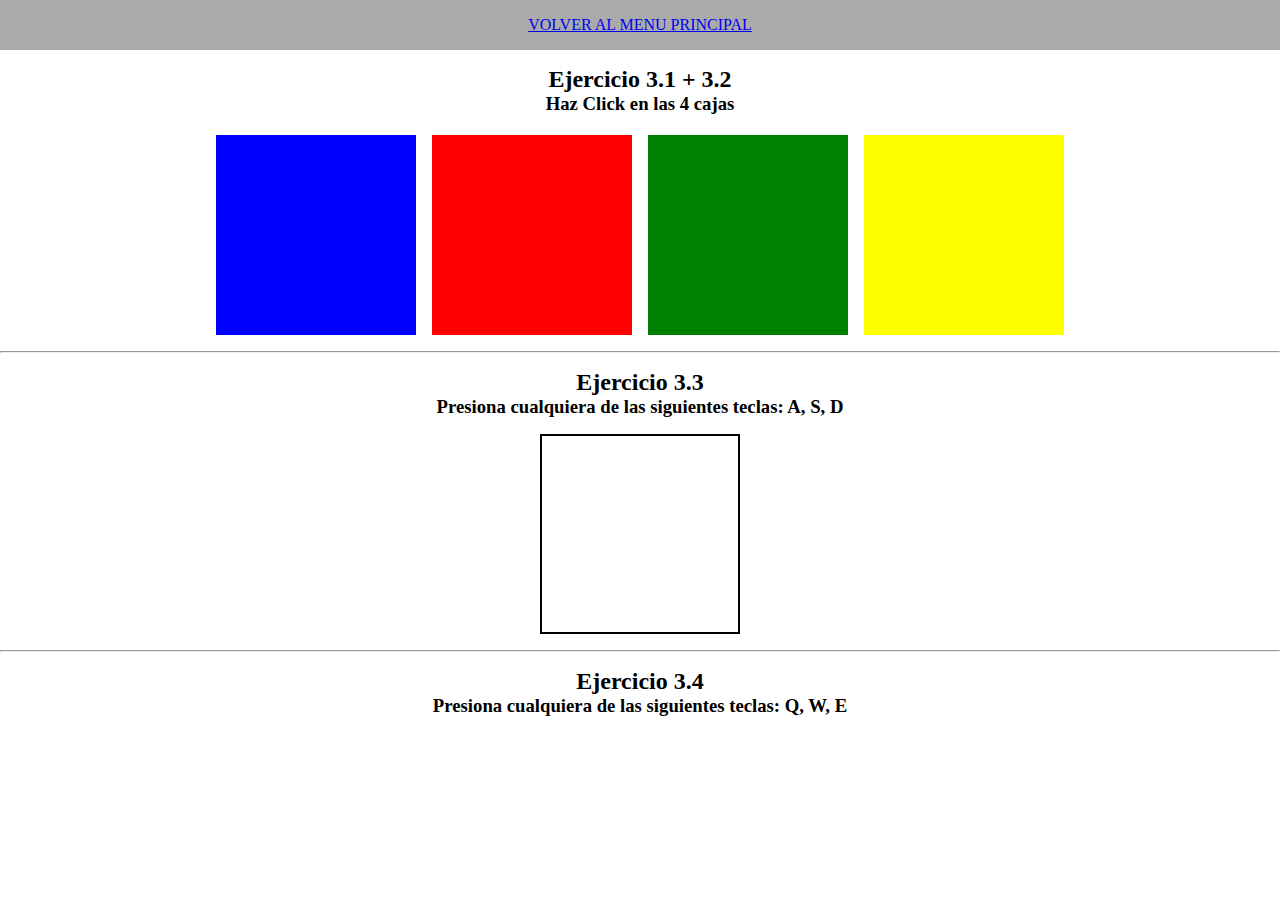
==== 4_colores.html @ 0b716928 "first commit" ====
<!DOCTYPE html>
<html lang="es">
<head>
    <meta charset="UTF-8">
    <meta name="viewport" content="width=device-width, initial-scale=1.0">
    <title>Document</title>
    <link rel="stylesheet" href="./assets/css/style.css">
    <script defer src="./assets/js/3_ejercicio.js"></script>
</head>
<body>
    <header><a href="./index.html">VOLVER AL MENU PRINCIPAL</a></header>
    <h2>Ejercicio 3.1 + 3.2</h2>
    <h3>Haz Click en las 4 cajas</h3>
    <section id="contenedorCajas">
        <div id="div1" style="background-color: blue; width:200px; height: 200px;"></div>
        <div id="div2" style="background-color: red; width:200px; height: 200px;"></div>
        <div id="div3" style="background-color: green; width:200px; height: 200px;"></div>
        <div id="div4" style="background-color: yellow; width:200px; height: 200px;"></div>
    </section>

<hr>
<h2>Ejercicio 3.3</h2>
<h3>Presiona cualquiera de las siguientes teclas: A, S, D</h3>
<section id="contenedorCajaVacia">
<div id="key" style="width: 200px; height: 200px; border:2px solid black"></div>
</section>

<hr>
<h2>Ejercicio 3.4</h2>
<h3>Presiona cualquiera de las siguientes teclas: Q, W, E</h3>
<section id="contenedorNuevasCajas"></section>
</body>
</html>
---- assets/css/style.css ----
* {
  margin: 0;
  padding: 0;
  box-sizing: border-box;
}


#menu {
    display: flex;
    flex-direction: column;
    gap: 1rem;
    padding: 1rem;
    align-items: center;
    justify-content: center;
    min-height: 100vh;
    background-color: #aaaaaa;
}
#ele1 {
    margin: 1rem 0 1rem 0;
}

#ele1:hover {
  cursor: pointer;
}

header {
    background-color: #aaaaaa;
    color: #fff;
    padding: 1rem;
    text-align: center;
}

h4 {
    margin: 1.2rem 0 1.2rem 0;
}

#body-pintar {
   display: flex;
   flex-direction: column;
   align-items: center;
   justify-content: center;
   min-height: 100vh;
   background-color: #aaaaaa;

}

#spangreen {
    color:green;
}

#spanyellow {
    color:yellow;
}

#div1:hover,
#div2:hover,
#div3:hover,
#div4:hover {
  cursor: pointer;
}

#contenedorCajas {
  display: flex;
  flex-wrap: wrap;
  justify-content: center;
  align-items: center;
  margin-top: 20px;
  gap: 1rem;
  margin-bottom: 1rem;
}

header, h2, h3{
    text-align: center;
}

h2 {
    margin-top: 1rem;
}

#contenedorCajaVacia {
    display: flex;
    justify-content: center;
    align-items: center;
    cursor: pointer;
    margin: 1rem;
}
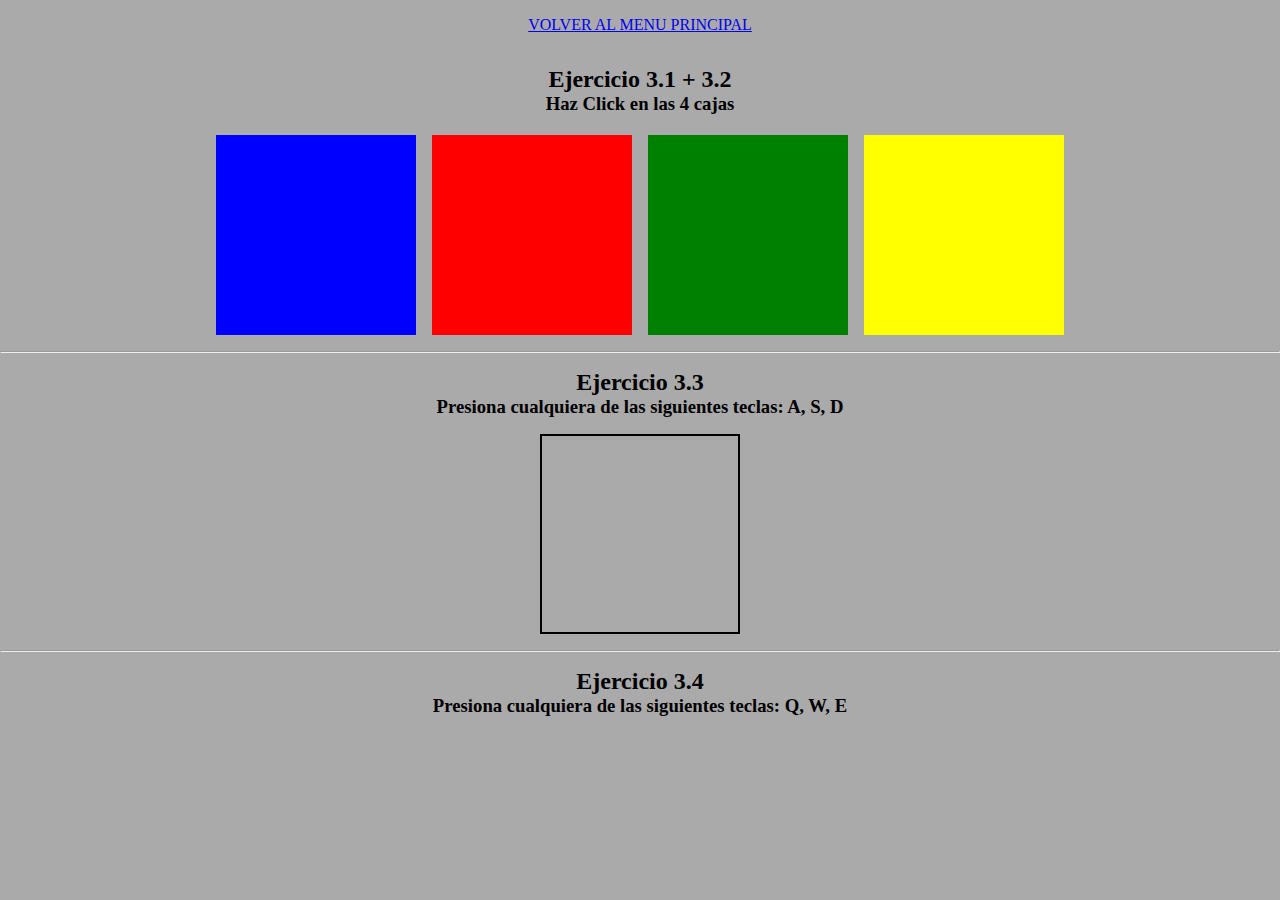
==== commit 6e3604aa: "style fix" ====
--- a/4_colores.html
+++ b/4_colores.html
@@ -7,7 +7,7 @@
     <link rel="stylesheet" href="./assets/css/style.css">
     <script defer src="./assets/js/3_ejercicio.js"></script>
 </head>
-<body>
+<body id="body-colores">
     <header><a href="./index.html">VOLVER AL MENU PRINCIPAL</a></header>
     <h2>Ejercicio 3.1 + 3.2</h2>
     <h3>Haz Click en las 4 cajas</h3>
--- a/assets/css/style.css
+++ b/assets/css/style.css
@@ -16,7 +16,7 @@
     background-color: #aaaaaa;
 }
 #ele1 {
-    margin: 1rem 0 1rem 0;
+    margin: 1rem 0 1.5rem 0;
 }
 
 #ele1:hover {
@@ -30,8 +30,13 @@
     text-align: center;
 }
 
+#body-colores {
+    background-color: #aaaaaa;
+}
+
 h4 {
     margin: 1.2rem 0 1.2rem 0;
+    text-align: center;
 }
 
 #body-pintar {
